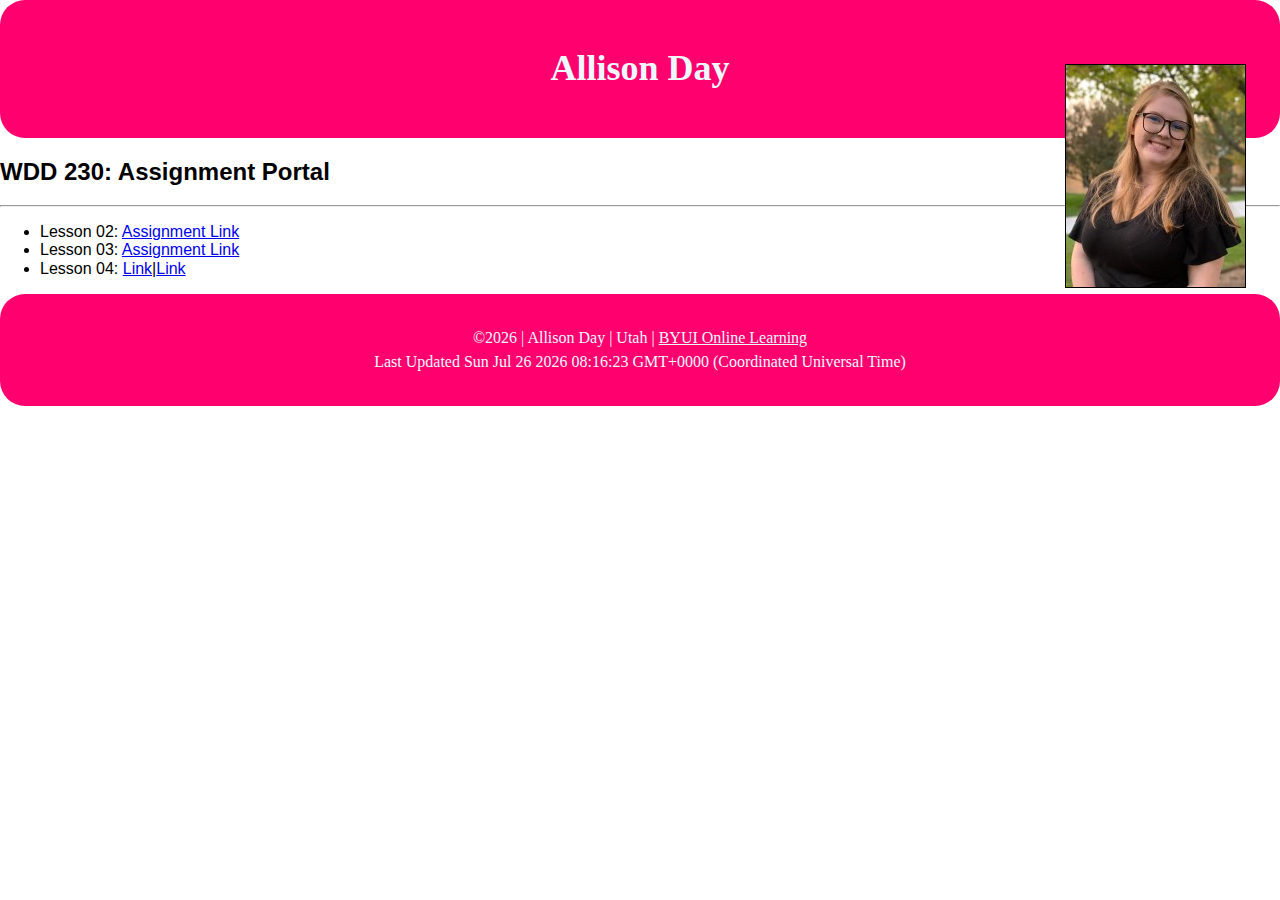
==== lesson01/index.html @ 3e0947cd "commit" ====
<!DOCTYPE html>
<html lang="en-us">


    <head>
        <meta charset="utf-8">
        <meta name="viewport" content="width=device-width, initial-scale=1">
        <meta name="description" content="Assignment portal for Allison Day in WWD 230: Frontend Development at Brigham Young University - Idaho">
        <link href="css/index.css" rel="stylesheet">
        <link rel="stylesheet" href="css/normalize.css">
        <style>
            @import url('https://fonts.googleapis.com/css2?family=Playfair+Display&display=swap');
            </style>
        <title>WDD 230 Assignment Portal</title>
    </head>
    <body>
        <header>
            <h1>Allison Day</h1>
            <img src="images/Me.jpg" alt="picture of Me, Allison Day">
        </header>
        <main>
            <h2>WDD 230: Assignment Portal</h2>
            <hr>
            <ul>
                <li>Lesson 02: <a href="#">Assignment Link</a></li>
                <li>Lesson 03: <a href="#">Assignment Link</a></li>
                <li>Lesson 04: <a href="#">Link</a>|<a href="#">Link</a></li>
            </ul>
        </main>
        <footer>
            <p>&copy;<span id="current_year"></span> | Allison Day | Utah | <a href=" https://www.byui.edu/online">BYUI Online Learning</a></p>
            <p>Last Updated <span id="last_updated"></span></p>
        </footer>
        <script src="js/index.js">
        </script>
    </body>
</html>
---- lesson01/css/index.css ----
header,
footer {
  background-color: #ff006e;
  color: aliceblue;
  text-align: center;
  padding: 1.5rem;
  font-family: serif;
  border-radius: 25px;
}

header {
  font-size: 18px;
}

body {
  font-family: sans-serif;
  margin: 1.25%;
}

footer {
  line-height: 0.5;
  font: 18px;
}

footer a {
  color: aliceblue;
}

body img {
  float: right;
  margin: 10px;
  margin-top: -50px;
  border: 1px solid black;
}
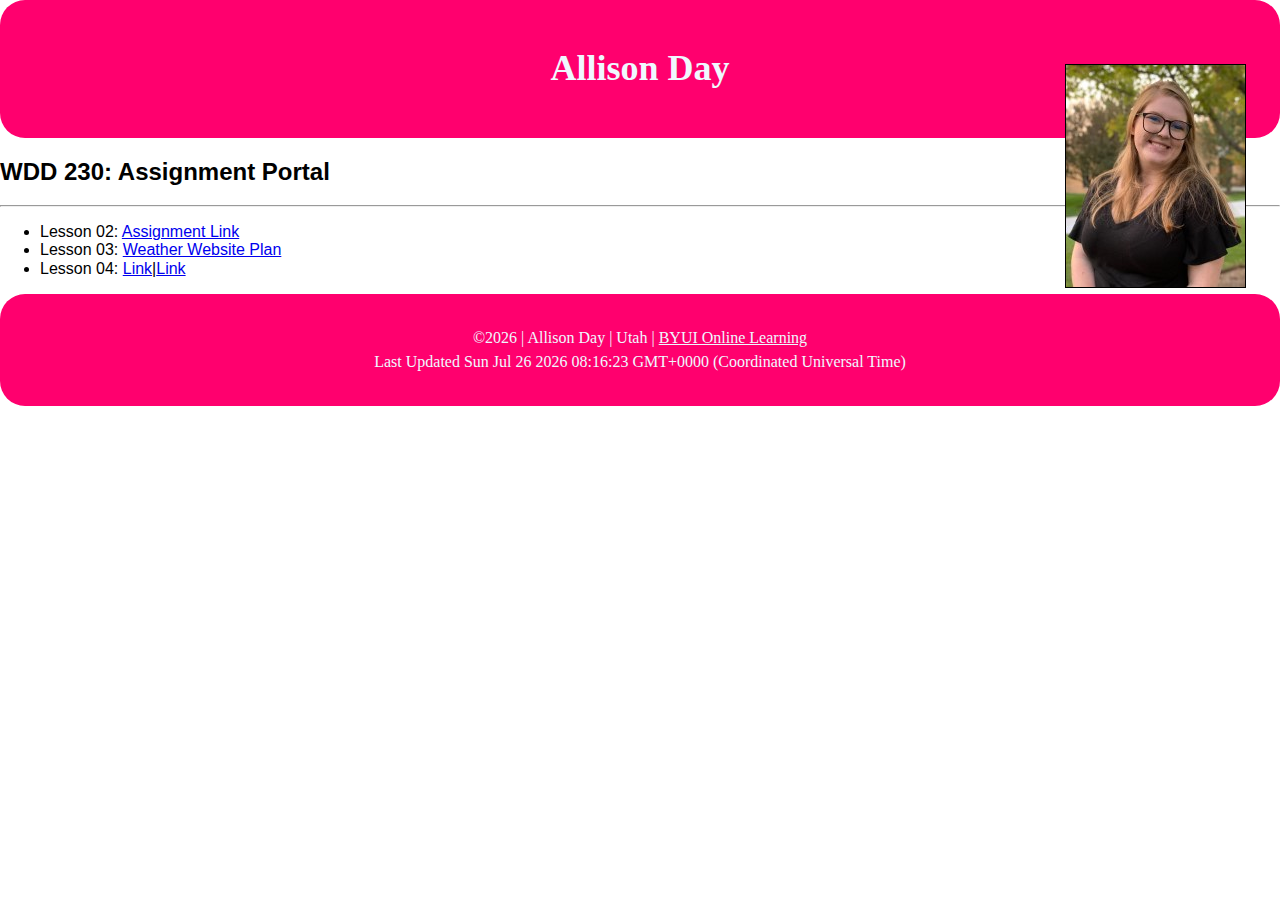
==== commit 395a461c: "commit" ====
--- a/lesson01/index.html
+++ b/lesson01/index.html
@@ -22,8 +22,8 @@
             <h2>WDD 230: Assignment Portal</h2>
             <hr>
             <ul>
-                <li>Lesson 02: <a href="#">Assignment Link</a></li>
-                <li>Lesson 03: <a href="#">Assignment Link</a></li>
+                <li>Lesson 02: <a href="/lesson02/design-principles.html">Assignment Link</a></li>
+                <li>Lesson 03: <a href="/lesson03/index.html">Weather Website Plan</a></li>
                 <li>Lesson 04: <a href="#">Link</a>|<a href="#">Link</a></li>
             </ul>
         </main>
